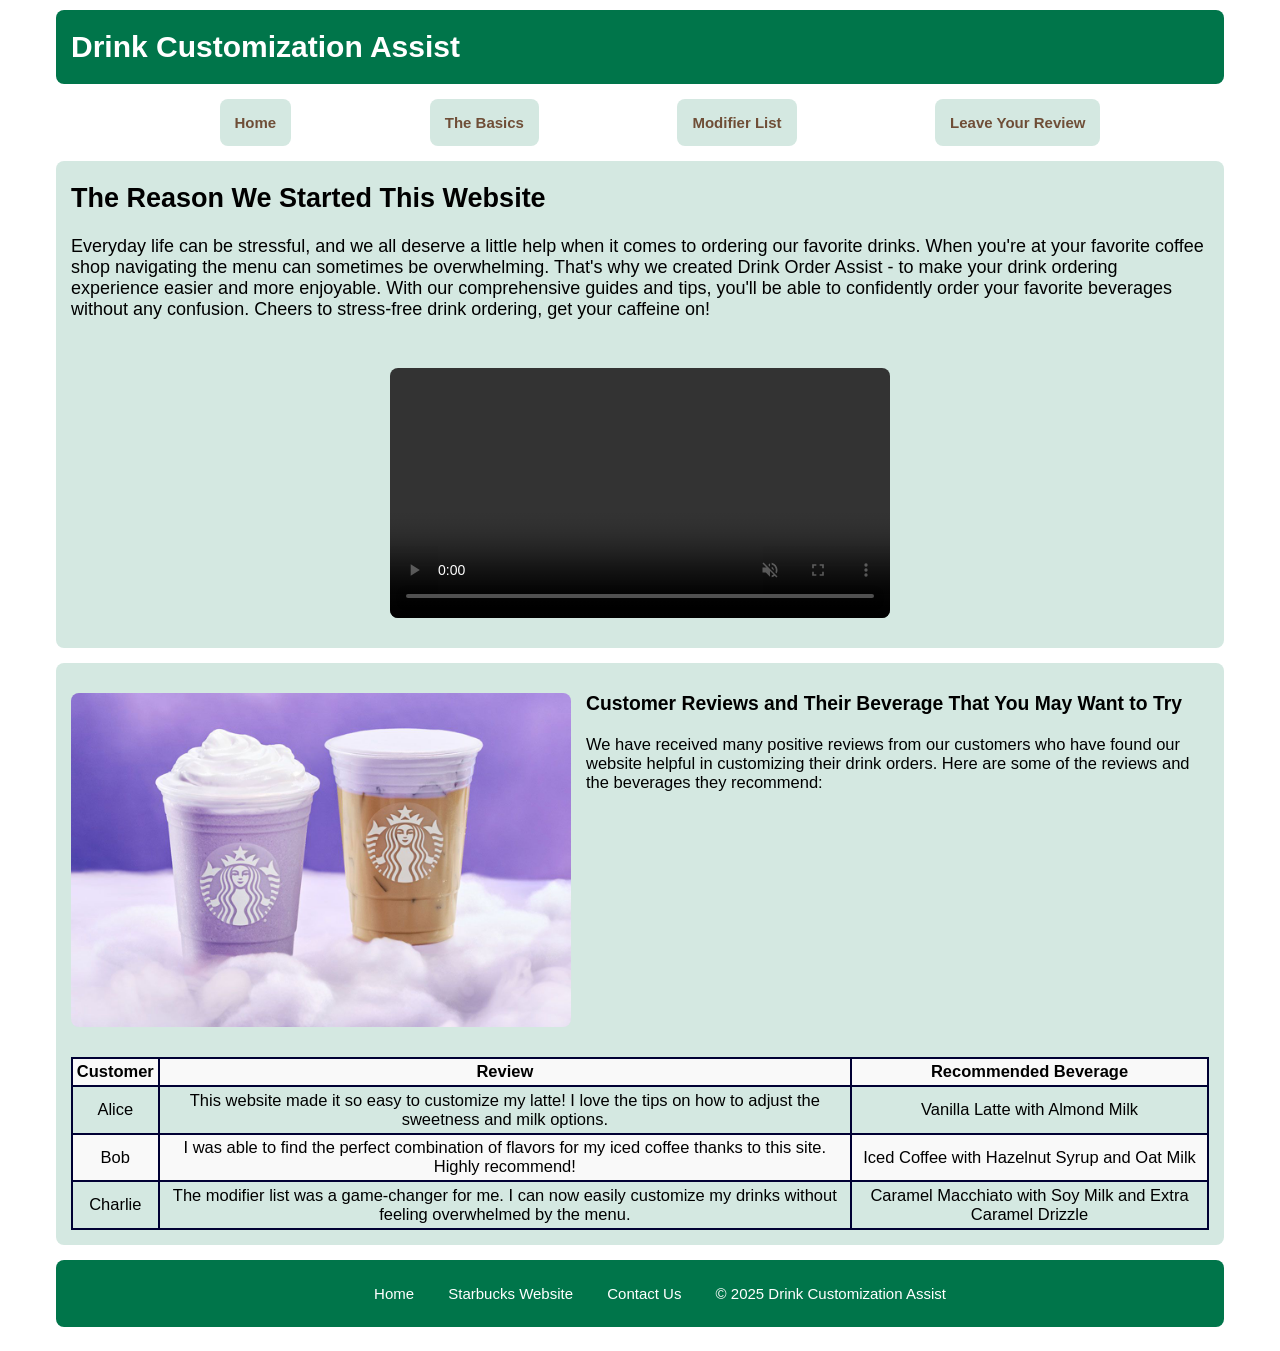
==== index.html @ 6dc161cf "CIS 300 Project - Drink Customization Assist" ====
<!DOCTYPE html>
<html lang="en">
<head>
    <meta charset="utf-8">
    <meta name="description" content="A website to assist customers in 
    customizing their drink orders at coffee shops.">
    <title>Drink Customization Assist</title>
    <link href="drink.css" rel="stylesheet">
</head>
<body>
    <div id="wrapper">
    <header>
        <h1>Drink Customization Assist</h1>
    </header>
    <nav>
         <ul>
            <li><a href="index.html">Home</a></li>
            <li><a href="basics.html">The Basics</a></li>
            <li><a href="modifiers.html">Modifier List</a></li>
            <li><a href="review.html">Leave Your Review</a></li>
         </ul>
      </nav>
    <main>
        <section id="introduction-section">
            <div class="text-content">
                <h2>The Reason We Started This Website</h2>
                    <p>
                        Everyday life can be stressful, and we all deserve a little help 
                        when it comes to ordering our favorite drinks. When you're at your 
                        favorite coffee shop navigating the menu can sometimes be overwhelming. 
                        That's why we created Drink Order Assist - to make your drink ordering 
                        experience easier and more enjoyable. With our comprehensive guides and 
                        tips, you'll be able to confidently order your favorite beverages without 
                        any confusion. Cheers to stress-free drink ordering, get your caffeine on!
                    </p>
            </div>
            <video controls autoplay muted loop>
                <source src="video.mp4" type="video/mp4">
                Your browser does not support the video tag.
            </video>
        </section>
        <section id="reviews-section">
            <img src="lavender.jpg" alt="Image of Beverages" >
            <div class="text-content">
                <h3>Customer Reviews and Their Beverage That You May Want to Try</h2>
                    <p>
                        We have received many positive reviews from our 
                        customers who have found our website helpful in 
                        customizing their drink orders. Here are some of 
                        the reviews and the beverages they recommend:
                    </p>
            </div>
                <table>
                    <tr>
                        <th>Customer</th>
                        <th>Review</th>
                        <th>Recommended Beverage</th>
                    </tr>
                    <tr>
                        <td>Alice</td>
                        <td>This website made it so easy to customize my latte! I love the tips on how to adjust the sweetness and milk options.</td>
                        <td>Vanilla Latte with Almond Milk</td>
                    </tr>
                    <tr>
                        <td>Bob</td>
                        <td>I was able to find the perfect combination of flavors for my iced coffee thanks to this site. Highly recommend!</td>
                        <td>Iced Coffee with Hazelnut Syrup and Oat Milk</td>
                    </tr>
                    <tr>
                        <td>Charlie</td>
                        <td>The modifier list was a game-changer for me. I can now easily customize my drinks without feeling overwhelmed by the menu.</td>
                        <td>Caramel Macchiato with Soy Milk and Extra Caramel Drizzle</td>
                    </tr>
                </table>
        </section>
    </main>
    <footer>
        <ul>
            <li><a href="index.html">Home</a></li>
            <li><a href="https://www.starbucks.com/">Starbucks Website</a></li>
            <li><a href="mailto:emtan@asu.edu">Contact Us</a></li>
            <li>&copy; 2025 Drink Customization Assist</li>
        </ul>
    </footer>
    </div>
</body>
</html>
---- drink.css ----
/* Chosen Colors:
        text: #000000           (black)
        background: #ffffff     (white)
        primary: #00754a        (green)
        secondary: #d4e8e1      (light green)
        accent: #c89e6a         (tan)
        link: #6f4e37           (brown)
*/
body { 
    background-color: #ffffff;
    font-family: 'Trebuchet MS', Arial, sans-serif;
    padding: .1rem;
}
#wrapper {
    background-repeat: no-repeat; 
}
header { 
    background-color: #00754a; 
    color: #FFFFFF;
    text-align: center;
    padding: 20px 20px;
    margin: 0 1rem;
    border-radius: 8px;
}
header a {
    text-decoration: none;
}
nav {
    font-weight: bold;
    padding: 0;
}
nav ul {
    display: flex;
    justify-content: space-evenly;
    list-style-type: none;
}
nav a {
    text-decoration: none;
    display: block;
    background-color: #d4e8e1;
    padding: 1rem;
    color: #6f4e37;
    border-radius: 8px;
}
nav a:visited {
    color: #c89e6a;
}
nav a:hover {
    color: #FFFFFF;
    background-color: #00754a;
}
main { 
    background-color: #FFFFFF;
    padding: 0 1rem;
    display: block;
}
main a {
    color: #00754a;
    text-decoration: none;
}
#introduction-section {
    display: flex;
    align-items: flex-start;
    background-color: #d4e8e1;
    padding: 1rem;
    margin: 1rem 0;
    gap: 1rem;
    border-radius: 8px;
    font-size: 1.2rem;
}
.text-content {
    flex: 1;
}
video, img {
    display: block;
    margin: 1rem auto;
    width: 100%;
    max-width: 600px;
    height: auto;
    border-radius: 8px;
}
#reviews-section {
    display: flex;
    align-items: flex-start;
    background-color: #d4e8e1;
    padding: 1rem;
    gap: 1rem;
    border-radius: 8px;
    font-size: 1.1rem;
}
table {
    border: 2px solid #000033;
    border-collapse: collapse;
    
}
td, th {
    padding: .25rem;
    border: 2px solid #000033;
}
td {
    text-align: center;
    font-size: .9snirem;
}
tr:nth-of-type(odd) {
    background-color: #f9f9f9;
}
footer {
    background-color: #00754a;
    color: #FFFFFF;
    text-align: center;
    padding: 10px 20px;
    margin: 1rem;
    border-radius: 8px;
}
footer ul {
    list-style-type: none;
}
footer li {
    display: inline;
    margin: 0 1rem;
}
footer a {
    color: #FFFFFF;
    text-decoration: none;
}
footer a:hover {
    color: #c89e6a;
}
main ul  {
    list-style-type: disc;
    margin-left: 20px;
}
main ul li {
    margin-bottom: 10px;
}
h1  {   
    margin-bottom: 0;
    margin-top: 0;
}
h2 {
    margin-top: .5rem;
}
h3 {
    margin-top: 1rem;
}
@media (max-width:879px) {
    html {
        font-size: 14px;
    }
    #wrapper {
        margin: 1rem;
    }
    nav ul {
        display: block;
        margin: 0;
        padding: 1rem;
    }
    nav a {
        display: block;
        margin: .25rem 0;
        text-align: center;
    }
    #introduction-section,
    #reviews-section {
        flex-direction: column;
        align-items: center;
    }
    footer {
        text-align: center;
        padding: 2.5px 5px;
        margin: 1rem;
        border-radius: 8px;
    }
    footer ul {
        padding: 0;
        margin: 0;
    }
    footer li {
        display: block;
        margin: .5rem 0;
    }
    @supports (display: grid) {
        header {
            grid-area: header;
        }
        nav {
            grid-area: nav;
        }
        main {
            grid-area: main;
        }
        footer {
            grid-area: footer;
        }
        #wrapper {
            display: grid;
            grid-template-areas: 
                "header"
                "nav"
                "main"
                "footer";
        }
        #reviews-section .text-content {
            grid-area: text;
        }
        #reviews-section img {
            grid-area: image;
        }
        #reviews-section table {
            grid-area: table;
        }
        #reviews-section {
            display: grid;
            grid-template-areas: 
                "text"
                "image"
                "table";
            gap: 1rem;
        }
    }
}
@media (min-width: 880px) and (max-width: 1575px) {
    html {
        font-size: 15px;
    }
    #wrapper {
        margin: auto;
        width: 95%;
    }
    header {
        text-align: left;
        padding-left: 1em;
    }
    #introduction-section {
        flex-direction: column;
        align-items: center;
    }
    video, img {
        display: block;
        margin: 1rem auto;
        width: 100%;
        max-width: 500px;
        height: auto;
        border-radius: 8px;
    }
    @supports (display: grid) {
        #reviews-section .text-content {
            grid-area: text;
        }
        #reviews-section img {
            grid-area: image;
        }
        #reviews-section table {
            grid-area: table;
        }
        #reviews-section {
            display: grid;
            grid-template-areas: 
                "image text"
                "table table";
            gap: 1rem;
        }
    }
}

@media (min-width:1576px) {
    #wrapper {
        margin: auto;
        width: 95%;
    }
    header {
        text-align: left;
    }
    #introduction-section .text-content {
        margin: 4rem;
    }
    video {
        margin-right: 2rem;
    }
    @supports (display: grid) {
        header {
            grid-area: header;
        }
        nav {
            grid-area: nav;
        }
        main {
            grid-area: main;
        }
        footer {
            grid-area: footer;
        }
        #wrapper {
            display: grid;
            grid-template-areas: 
                "header nav"
                "main main"
                "footer footer";
        }
        #reviews-section .text-content {
            margin: 1.5rem 1rem;
            grid-area: text;
        }
        #reviews-section img {
            grid-area: image;
        }
        #reviews-section table {
            margin: 1.5rem 1rem;
            grid-area: table;
        }
        #reviews-section {
            display: grid;
            grid-template-areas: 
                "image text table";
            gap: 1rem;
        }
    }
}
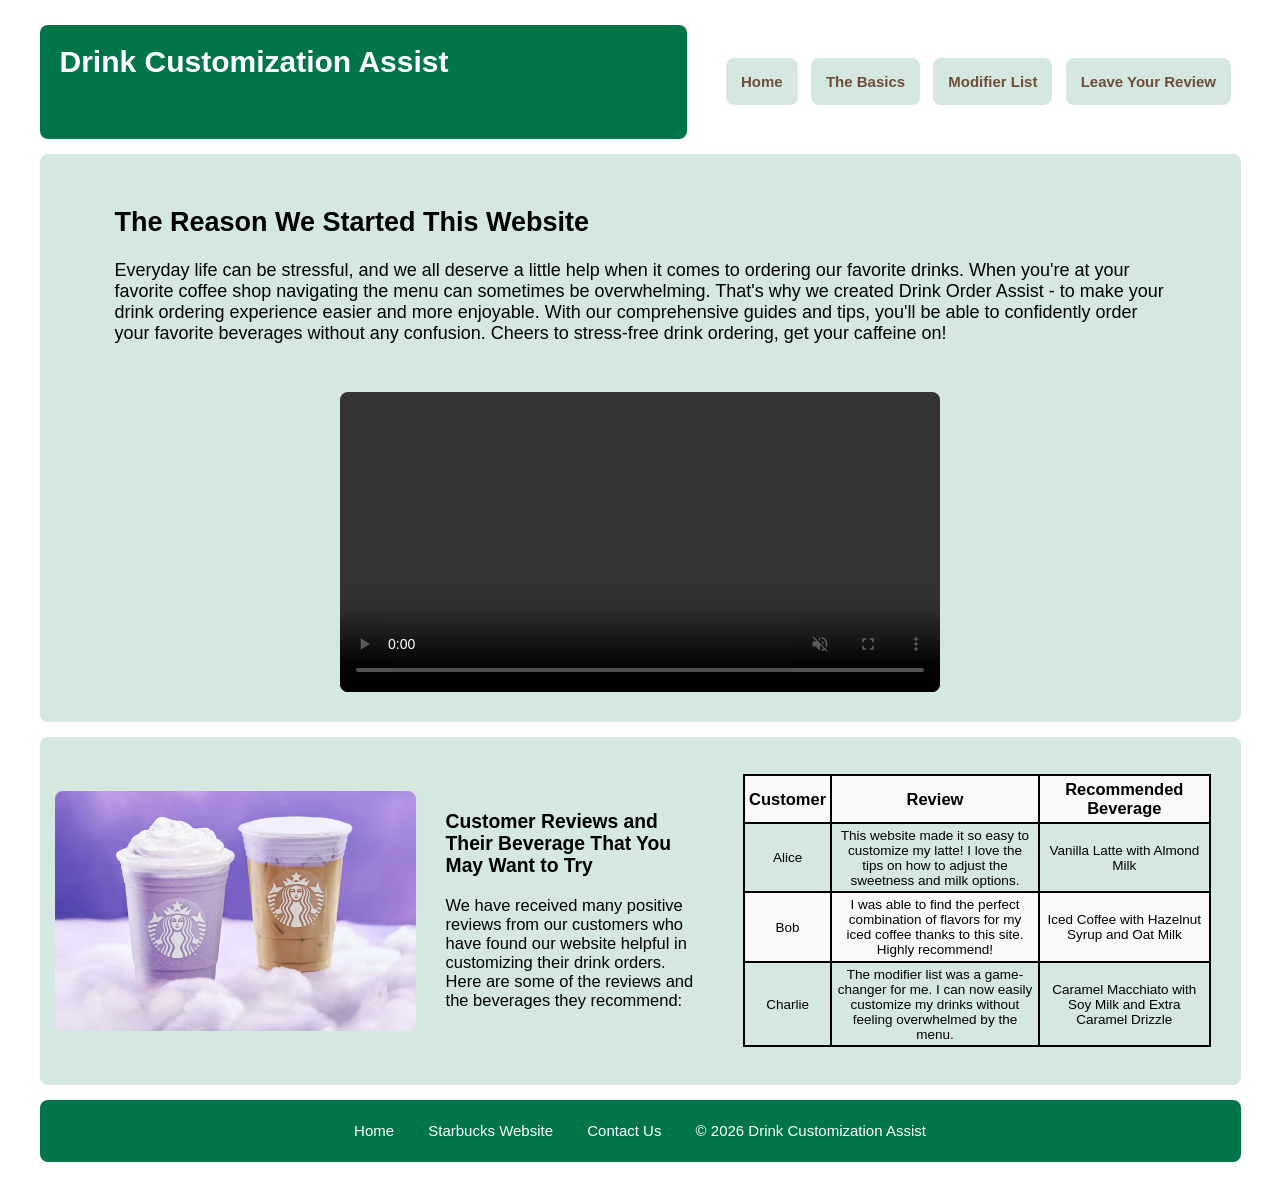
==== commit 6859df24: "Redo of Hierarchal Structure Redone CSS to support mobile-first design." ====
--- a/index.html
+++ b/index.html
@@ -79,7 +79,7 @@
             <li><a href="index.html">Home</a></li>
             <li><a href="https://www.starbucks.com/">Starbucks Website</a></li>
             <li><a href="mailto:emtan@asu.edu">Contact Us</a></li>
-            <li>&copy; 2025 Drink Customization Assist</li>
+            <li>&copy; 2026 Drink Customization Assist</li>
         </ul>
     </footer>
     </div>
--- a/drink.css
+++ b/drink.css
@@ -1,72 +1,81 @@
 /* Chosen Colors:
-        text: #000000           (black)
-        background: #ffffff     (white)
+        text: black             (black)
+        background: white       (white)
         primary: #00754a        (green)
         secondary: #d4e8e1      (light green)
         accent: #c89e6a         (tan)
         link: #6f4e37           (brown)
 */
+* {
+    box-sizing: border-box;
+}
+html {
+    font-size: 14px;
+    }
 body { 
-    background-color: #ffffff;
+    background-color: white;
     font-family: 'Trebuchet MS', Arial, sans-serif;
     padding: .1rem;
 }
+a {
+    text-decoration: none;
+}
 #wrapper {
-    background-repeat: no-repeat; 
+    background-repeat: no-repeat;
+    margin: 1rem; 
 }
 header { 
     background-color: #00754a; 
-    color: #FFFFFF;
+    color: white;
     text-align: center;
     padding: 20px 20px;
     margin: 0 1rem;
     border-radius: 8px;
 }
-header a {
-    text-decoration: none;
-}
 nav {
     font-weight: bold;
     padding: 0;
 }
 nav ul {
+    display: grid;
+    grid-template-columns: 1fr 1fr;
+    padding: 1rem;
+    list-style-type: none;
+}
+nav a {
     display: flex;
-    justify-content: space-evenly;
-    list-style-type: none;
-}
-nav a {
-    text-decoration: none;
-    display: block;
+    justify-content: center;
     background-color: #d4e8e1;
-    padding: 1rem;
+    padding: 2rem;
     color: #6f4e37;
     border-radius: 8px;
+    margin: .25rem .25rem;
 }
 nav a:visited {
     color: #c89e6a;
 }
 nav a:hover {
-    color: #FFFFFF;
+    color: white;
     background-color: #00754a;
 }
 main { 
-    background-color: #FFFFFF;
+    background-color: white;
     padding: 0 1rem;
     display: block;
 }
 main a {
     color: #00754a;
-    text-decoration: none;
 }
 #introduction-section {
     display: flex;
-    align-items: flex-start;
+    flex-direction: column;
+    align-items: center;
     background-color: #d4e8e1;
     padding: 1rem;
     margin: 1rem 0;
     gap: 1rem;
     border-radius: 8px;
-    font-size: 1.2rem;
+    font-size: 1.2rem;   
 }
 .text-content {
     flex: 1;
@@ -81,7 +90,8 @@
 }
 #reviews-section {
     display: flex;
-    align-items: flex-start;
+    flex-direction: column;
+    align-items: center;
     background-color: #d4e8e1;
     padding: 1rem;
     gap: 1rem;
@@ -89,39 +99,42 @@
     font-size: 1.1rem;
 }
 table {
-    border: 2px solid #000033;
+    border: 2px solid black;
     border-collapse: collapse;
     
 }
 td, th {
     padding: .25rem;
-    border: 2px solid #000033;
+    border: 2px solid black;
 }
 td {
     text-align: center;
-    font-size: .9snirem;
+    font-size: .9rem;
 }
 tr:nth-of-type(odd) {
     background-color: #f9f9f9;
 }
 footer {
     background-color: #00754a;
-    color: #FFFFFF;
+    color: white;
     text-align: center;
-    padding: 10px 20px;
+    /* 
+    */
     margin: 1rem;
     border-radius: 8px;
+    padding: 2.5px 5px;
 }
 footer ul {
+    padding: 0;
+    margin: 0;
     list-style-type: none;
 }
 footer li {
-    display: inline;
-    margin: 0 1rem;
+    display: block;
+    margin: .5rem 0;
 }
 footer a {
-    color: #FFFFFF;
-    text-decoration: none;
+    color: white;
 }
 footer a:hover {
     color: #c89e6a;
@@ -143,97 +156,16 @@
 h3 {
     margin-top: 1rem;
 }
-@media (max-width:879px) {
+
+@media screen and (min-width: 600px) {
     html {
-        font-size: 14px;
-    }
-    #wrapper {
-        margin: 1rem;
+        font-size: 15px;
     }
     nav ul {
         display: block;
-        margin: 0;
+    }
+    nav a {
         padding: 1rem;
-    }
-    nav a {
-        display: block;
-        margin: .25rem 0;
-        text-align: center;
-    }
-    #introduction-section,
-    #reviews-section {
-        flex-direction: column;
-        align-items: center;
-    }
-    footer {
-        text-align: center;
-        padding: 2.5px 5px;
-        margin: 1rem;
-        border-radius: 8px;
-    }
-    footer ul {
-        padding: 0;
-        margin: 0;
-    }
-    footer li {
-        display: block;
-        margin: .5rem 0;
-    }
-    @supports (display: grid) {
-        header {
-            grid-area: header;
-        }
-        nav {
-            grid-area: nav;
-        }
-        main {
-            grid-area: main;
-        }
-        footer {
-            grid-area: footer;
-        }
-        #wrapper {
-            display: grid;
-            grid-template-areas: 
-                "header"
-                "nav"
-                "main"
-                "footer";
-        }
-        #reviews-section .text-content {
-            grid-area: text;
-        }
-        #reviews-section img {
-            grid-area: image;
-        }
-        #reviews-section table {
-            grid-area: table;
-        }
-        #reviews-section {
-            display: grid;
-            grid-template-areas: 
-                "text"
-                "image"
-                "table";
-            gap: 1rem;
-        }
-    }
-}
-@media (min-width: 880px) and (max-width: 1575px) {
-    html {
-        font-size: 15px;
-    }
-    #wrapper {
-        margin: auto;
-        width: 95%;
-    }
-    header {
-        text-align: left;
-        padding-left: 1em;
-    }
-    #introduction-section {
-        flex-direction: column;
-        align-items: center;
     }
     video, img {
         display: block;
@@ -243,6 +175,9 @@
         height: auto;
         border-radius: 8px;
     }
+    footer {
+        padding: 10px 20px; 
+    }
     @supports (display: grid) {
         #reviews-section .text-content {
             grid-area: text;
@@ -263,19 +198,48 @@
     }
 }
 
-@media (min-width:1576px) {
-    #wrapper {
-        margin: auto;
-        width: 95%;
-    }
+@media screen and (min-width:1024px) {
     header {
         text-align: left;
+        align-items: center;
+    }
+    nav {
+        padding-left: none;
+    }
+    nav ul {
+        display: flex;
+        align-items: center;
+        justify-content: space-evenly;
+    }
+    nav a {
+        text-align: center;
     }
     #introduction-section .text-content {
-        margin: 4rem;
-    }
-    video {
-        margin-right: 2rem;
+        margin: 2rem 4rem 0 4rem;
+    }
+    video, img {
+        display: block;
+        margin: 1rem auto;
+        width: 100%;
+        max-width: 600px;
+        height: auto;
+        border-radius: 8px;
+    }
+    img {
+        min-width: 200px;
+    }
+    #reviews-section .text-content {
+        margin: 1.5rem 1rem;
+    }
+    #reviews-section table {
+        margin: 1.5rem 1rem;
+    }
+    footer {
+        padding: 1.5rem;
+    }
+    footer li {
+        display: inline;
+        margin: 0 1rem; 
     }
     @supports (display: grid) {
         header {
@@ -296,16 +260,15 @@
                 "header nav"
                 "main main"
                 "footer footer";
+            grid-template-columns: 1fr 45%;
         }
         #reviews-section .text-content {
-            margin: 1.5rem 1rem;
             grid-area: text;
         }
         #reviews-section img {
             grid-area: image;
         }
         #reviews-section table {
-            margin: 1.5rem 1rem;
             grid-area: table;
         }
         #reviews-section {
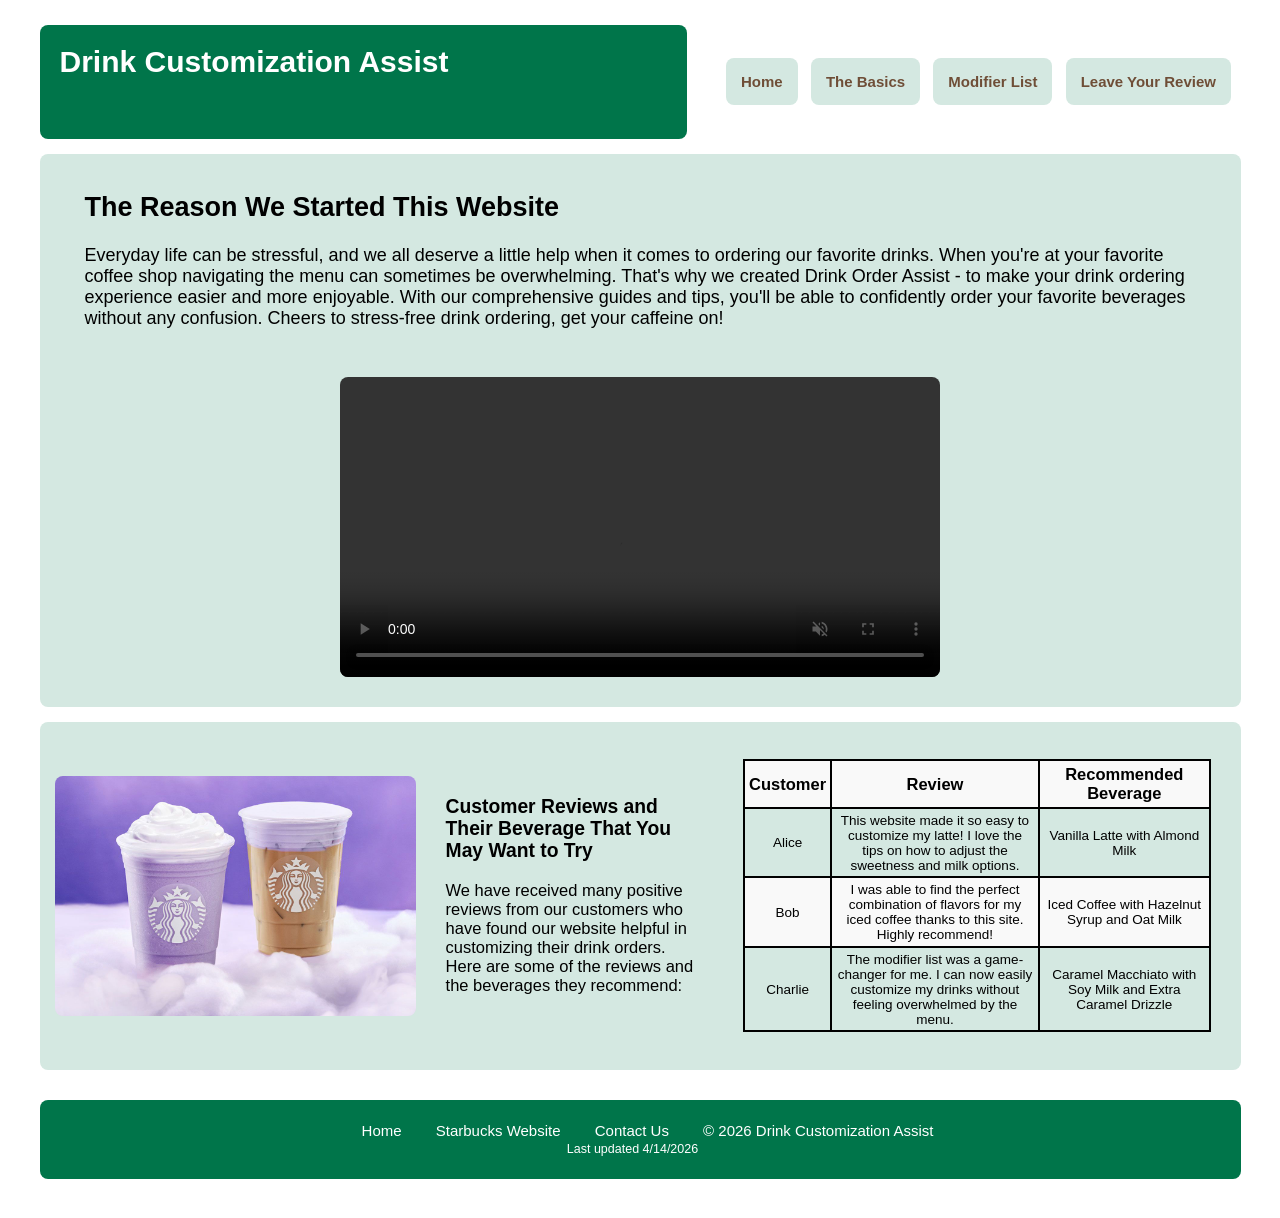
==== commit 96185132: "Created a second page and fixed on main/css Created a second page Fixed small errors on index.html C" ====
--- a/index.html
+++ b/index.html
@@ -21,7 +21,7 @@
          </ul>
       </nav>
     <main>
-        <section id="introduction-section">
+        <section class="main-sections" id="introduction-section">
             <div class="text-content">
                 <h2>The Reason We Started This Website</h2>
                     <p>
@@ -34,15 +34,15 @@
                         any confusion. Cheers to stress-free drink ordering, get your caffeine on!
                     </p>
             </div>
-            <video controls autoplay muted loop>
+            <video controls muted loop>
                 <source src="video.mp4" type="video/mp4">
                 Your browser does not support the video tag.
             </video>
         </section>
-        <section id="reviews-section">
+        <section class="main-sections" id="reviews-section">
             <img src="lavender.jpg" alt="Image of Beverages" >
             <div class="text-content">
-                <h3>Customer Reviews and Their Beverage That You May Want to Try</h2>
+                <h3>Customer Reviews and Their Beverage That You May Want to Try</h3>
                     <p>
                         We have received many positive reviews from our 
                         customers who have found our website helpful in 
@@ -79,7 +79,7 @@
             <li><a href="index.html">Home</a></li>
             <li><a href="https://www.starbucks.com/">Starbucks Website</a></li>
             <li><a href="mailto:emtan@asu.edu">Contact Us</a></li>
-            <li>&copy; 2026 Drink Customization Assist</li>
+            <li>&copy; 2026 Drink Customization Assist <br><small>Last updated 4/14/2026</small></li>
         </ul>
     </footer>
     </div>
--- a/drink.css
+++ b/drink.css
@@ -67,14 +67,6 @@
     color: #00754a;
 }
 #introduction-section {
-    display: flex;
-    flex-direction: column;
-    align-items: center;
-    background-color: #d4e8e1;
-    padding: 1rem;
-    margin: 1rem 0;
-    gap: 1rem;
-    border-radius: 8px;
     font-size: 1.2rem;   
 }
 .text-content {
@@ -89,6 +81,9 @@
     border-radius: 8px;
 }
 #reviews-section {
+    font-size: 1.1rem;
+}
+main > section {
     display: flex;
     flex-direction: column;
     align-items: center;
@@ -96,7 +91,7 @@
     padding: 1rem;
     gap: 1rem;
     border-radius: 8px;
-    font-size: 1.1rem;
+    margin: 1rem 0;
 }
 table {
     border: 2px solid black;
@@ -118,8 +113,6 @@
     background-color: #00754a;
     color: white;
     text-align: center;
-    /* 
-    */
     margin: 1rem;
     border-radius: 8px;
     padding: 2.5px 5px;
@@ -204,7 +197,7 @@
         align-items: center;
     }
     nav {
-        padding-left: none;
+        padding-left: 0;
     }
     nav ul {
         display: flex;
@@ -215,7 +208,7 @@
         text-align: center;
     }
     #introduction-section .text-content {
-        margin: 2rem 4rem 0 4rem;
+        margin: 1rem 2rem 0 2rem;
     }
     video, img {
         display: block;
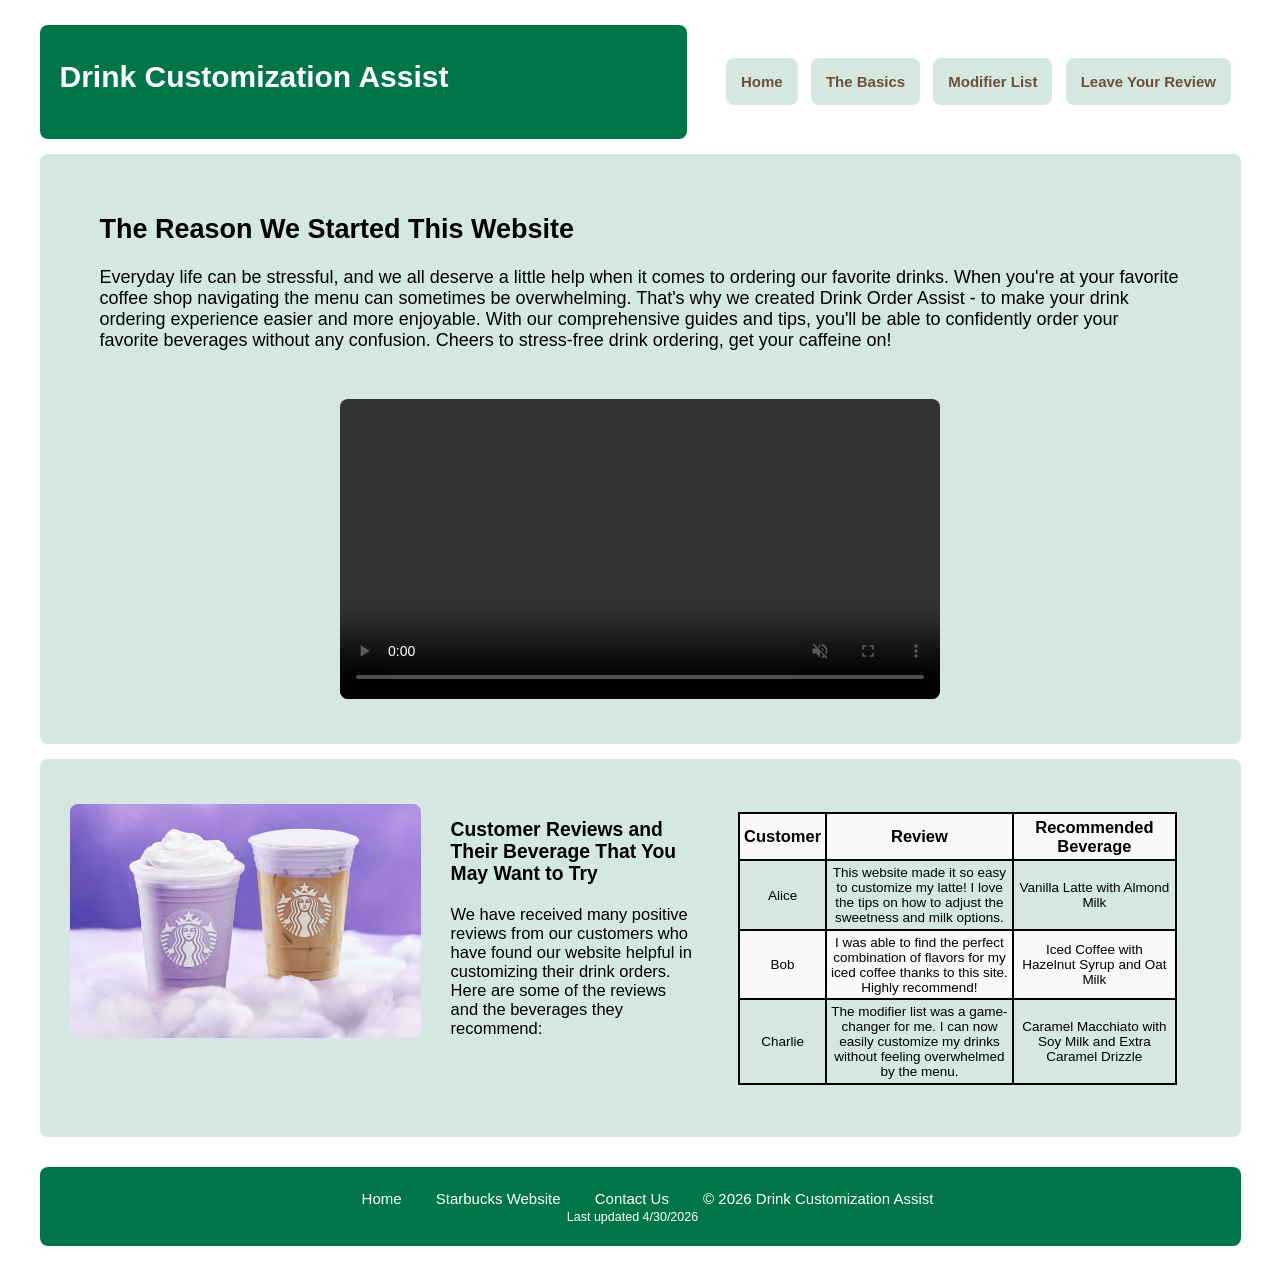
==== commit 0fbf4034: "Finalization of website with fourth webpage added" ====
--- a/index.html
+++ b/index.html
@@ -79,7 +79,7 @@
             <li><a href="index.html">Home</a></li>
             <li><a href="https://www.starbucks.com/">Starbucks Website</a></li>
             <li><a href="mailto:emtan@asu.edu">Contact Us</a></li>
-            <li>&copy; 2026 Drink Customization Assist <br><small>Last updated 4/14/2026</small></li>
+            <li>&copy; 2026 Drink Customization Assist <br><small>Last updated 4/30/2026</small></li>
         </ul>
     </footer>
     </div>
--- a/drink.css
+++ b/drink.css
@@ -32,6 +32,16 @@
     margin: 0 1rem;
     border-radius: 8px;
 }
+h1  {   
+    margin-bottom: 0;
+    margin-top: 0;
+}
+h2 {
+    margin-top: 1rem;
+}
+h3 {
+    margin-top: .5rem;
+}
 nav {
     font-weight: bold;
     padding: 0;
@@ -69,8 +79,19 @@
 #introduction-section {
     font-size: 1.2rem;   
 }
-.text-content {
-    flex: 1;
+.card-row {
+    display: flex;
+    flex-wrap: wrap;
+    gap: 1em;
+    padding: 1em;
+    margin: 1rem;
+}
+.card-row section {
+    flex: 1 1 250px;
+    padding: 1em;
+    background-color: lavender;
+    border-radius: 8px;
+    box-shadow: 4px 4px 4px 4px #888888;
 }
 video, img {
     display: block;
@@ -86,9 +107,8 @@
 main > section {
     display: flex;
     flex-direction: column;
-    align-items: center;
     background-color: #d4e8e1;
-    padding: 1rem;
+    padding: 2rem;
     gap: 1rem;
     border-radius: 8px;
     margin: 1rem 0;
@@ -96,7 +116,9 @@
 table {
     border: 2px solid black;
     border-collapse: collapse;
-    
+    max-width: 1400px;
+    width: 90%;
+    align-self: center;
 }
 td, th {
     padding: .25rem;
@@ -108,6 +130,14 @@
 }
 tr:nth-of-type(odd) {
     background-color: #f9f9f9;
+}
+form {
+    display: flex;
+    flex-direction: column;
+    flex-wrap: nowrap;
+}
+input, textarea {
+    margin: 1em 0;
 }
 footer {
     background-color: #00754a;
@@ -139,15 +169,19 @@
 main ul li {
     margin-bottom: 10px;
 }
-h1  {   
-    margin-bottom: 0;
-    margin-top: 0;
-}
-h2 {
-    margin-top: .5rem;
-}
-h3 {
-    margin-top: 1rem;
+details {
+    border-radius: 8px;
+    padding: 1rem;
+    background-color: #d4e8e1;
+    box-shadow: 4px 4px 4px 4px #888888;
+}
+summary {
+    font-weight: bold;
+    font-size: larger;
+    outline: none;
+}
+details[open] summary {
+    background-color: #d4e8e1;
 }
 
 @media screen and (min-width: 600px) {
@@ -196,6 +230,9 @@
         text-align: left;
         align-items: center;
     }
+    h1 {
+        margin-top: 1rem;
+    }
     nav {
         padding-left: 0;
     }
@@ -271,4 +308,4 @@
             gap: 1rem;
         }
     }
-}
+}
